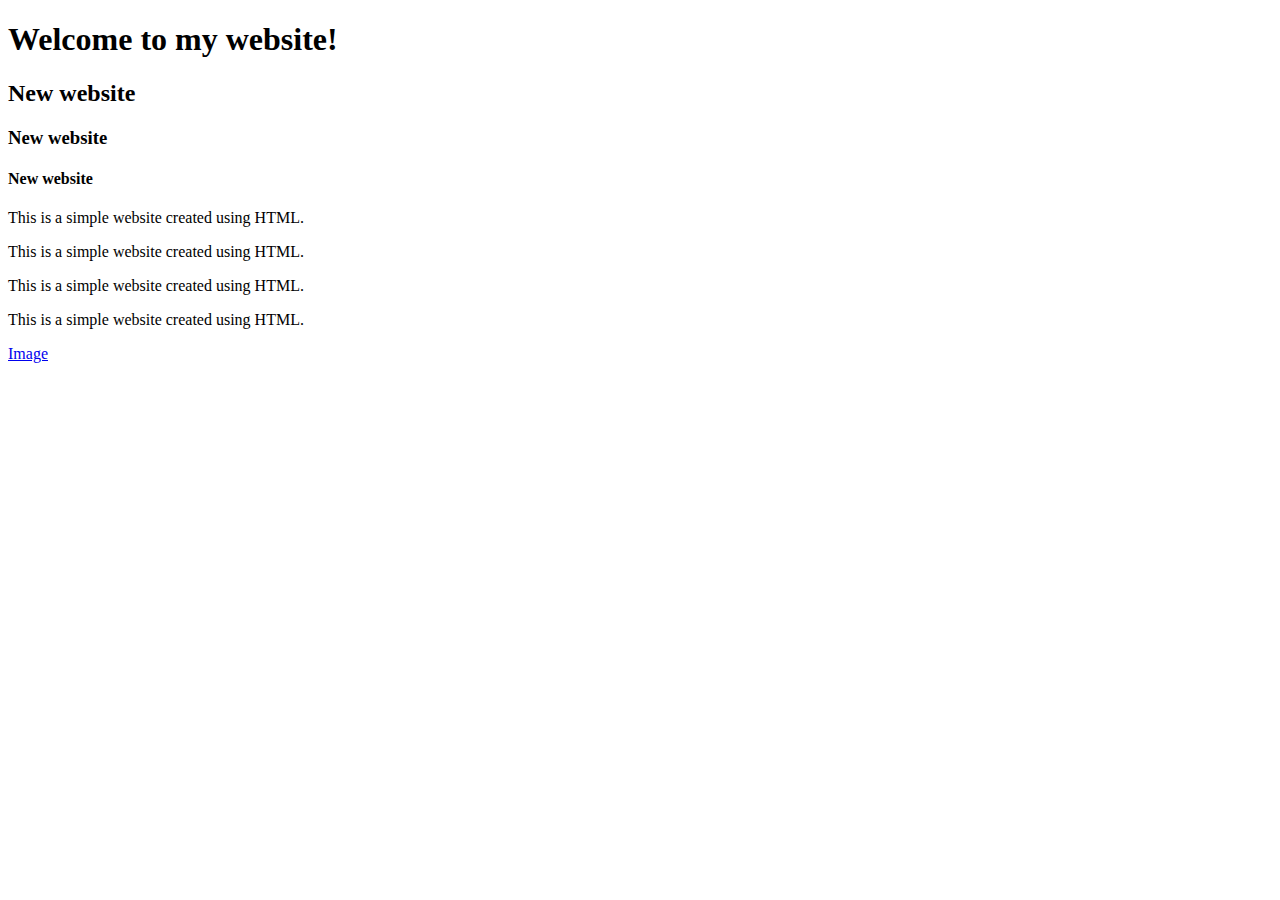
==== html_basic/index.html @ c613b8b4 "add index.html" ====
<!DOCTYPE html>
<html lang="en">
    <head>
        <meta charset="utf-8">
<title>Introduction to html</title>
    </head>
    <body>
        <h1>Welcome to my website!</h1>
        <h2>New website</h2>
        <h3>New website</h3>
        <h4>New website</h4>
      
        <p>This is a simple website created using HTML.</p> 
        <p>This is a simple website created using HTML.</p>
        <p>This is a simple website created using HTML.</p>
        <p>This is a simple website created using HTML.</p>
        <a href="https://i.ibb.co/gTDZZT8/ALX-Logo-07.png">Image</a>
        </body>
</html>
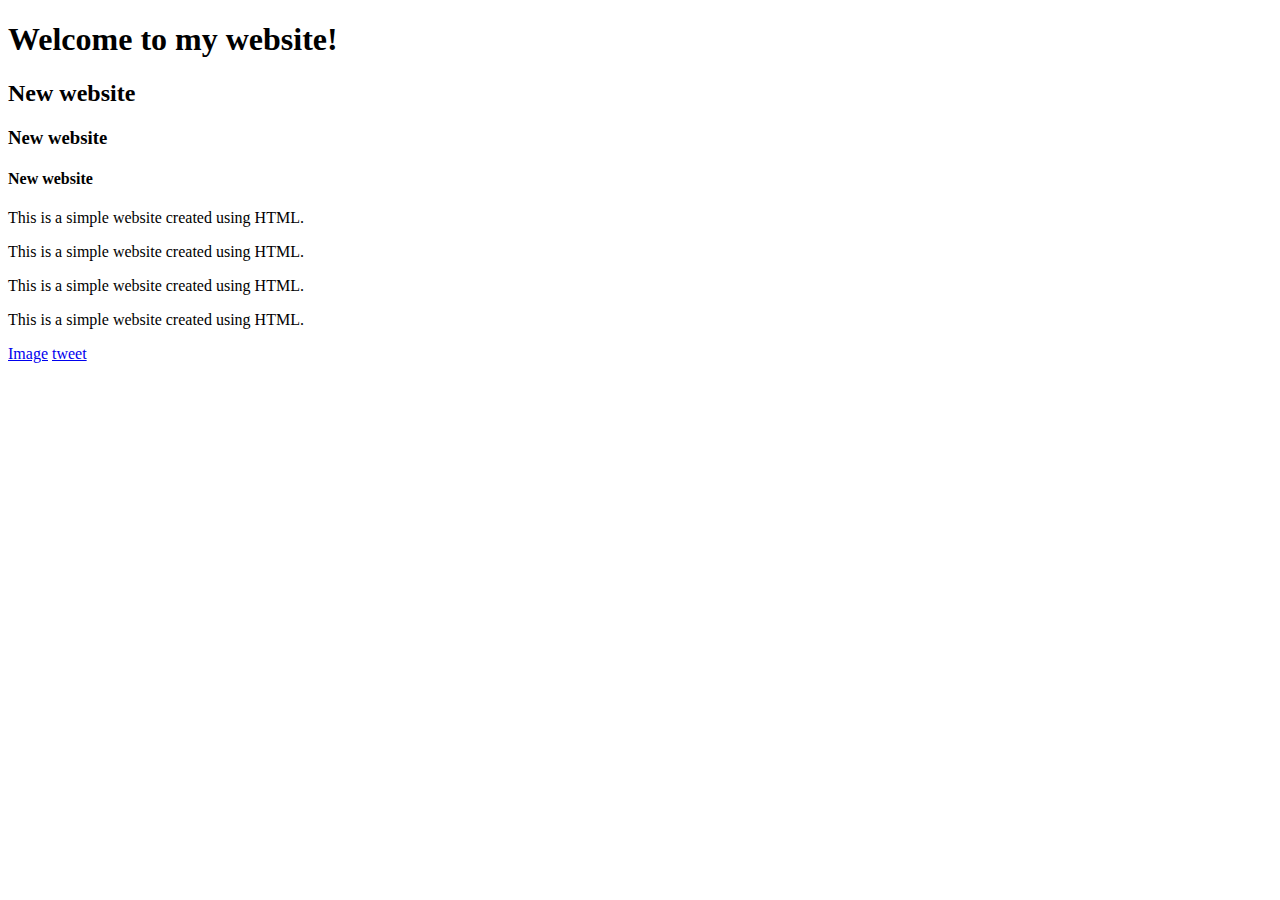
==== commit 6673eedc: "add twitt.html" ====
--- a/html_basic/index.html
+++ b/html_basic/index.html
@@ -15,5 +15,6 @@
         <p>This is a simple website created using HTML.</p>
         <p>This is a simple website created using HTML.</p>
         <a href="https://i.ibb.co/gTDZZT8/ALX-Logo-07.png">Image</a>
+        <a href="./tweets.html">tweet</a>
         </body>
 </html>
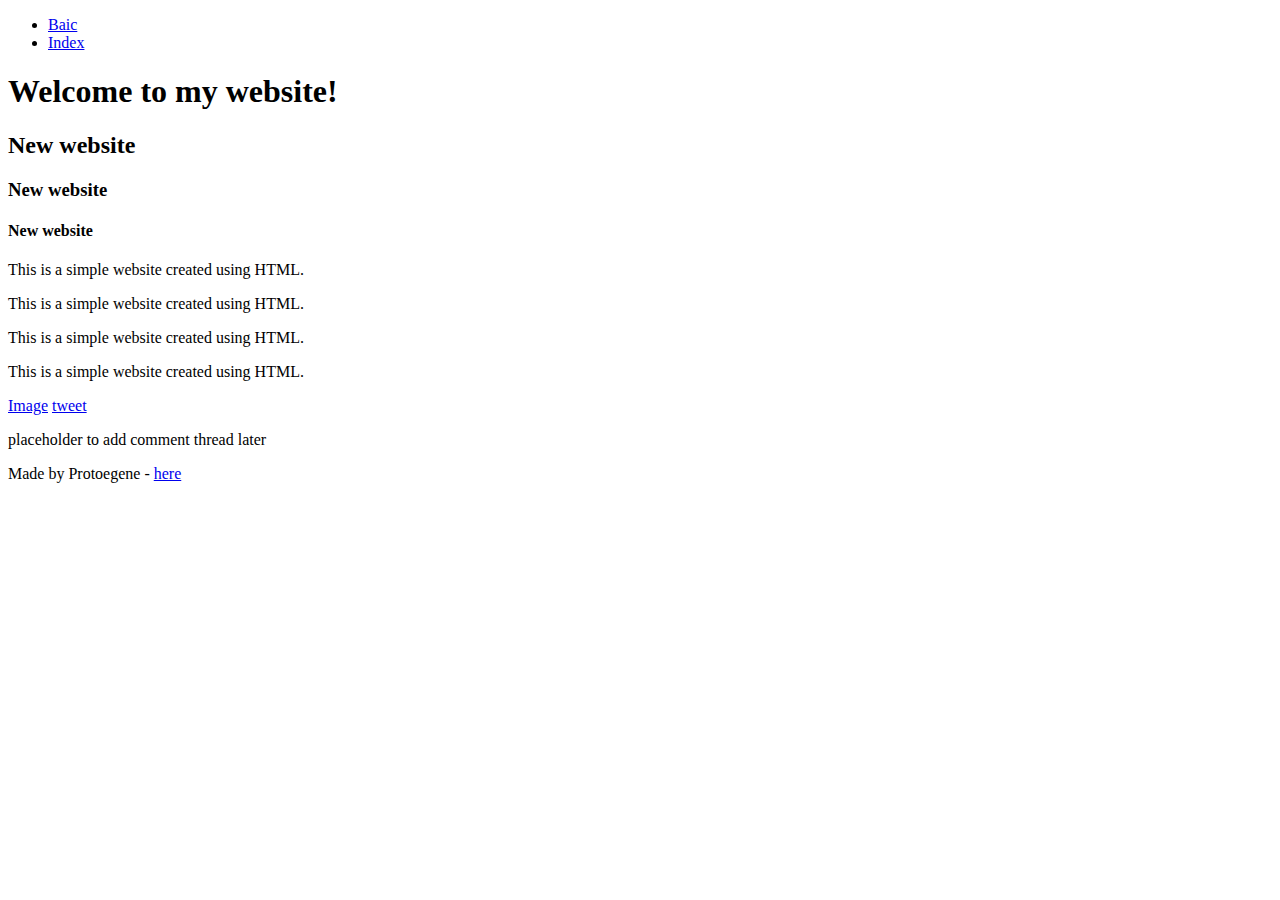
==== commit a6541e0b: "add aside" ====
--- a/html_basic/index.html
+++ b/html_basic/index.html
@@ -5,6 +5,14 @@
 <title>Introduction to html</title>
     </head>
     <body>
+        <header>
+            <ul>
+                <li><a href="./base_index.html">Baic</a></li>
+                <li><a href="./tweets.html">Index</a></li>
+            </ul>
+        </header>
+        <main>
+            <article>
         <h1>Welcome to my website!</h1>
         <h2>New website</h2>
         <h3>New website</h3>
@@ -16,5 +24,11 @@
         <p>This is a simple website created using HTML.</p>
         <a href="https://i.ibb.co/gTDZZT8/ALX-Logo-07.png">Image</a>
         <a href="./tweets.html">tweet</a>
+            </article>
+            <aside><p>placeholder to add comment thread later</p></aside>
+    </main>
+    <footer>
+       <footer><p> Made by Protoegene - <a href="/tweets.html" target="_blank">here</a></p></footer>
+    </footer>
         </body>
 </html>
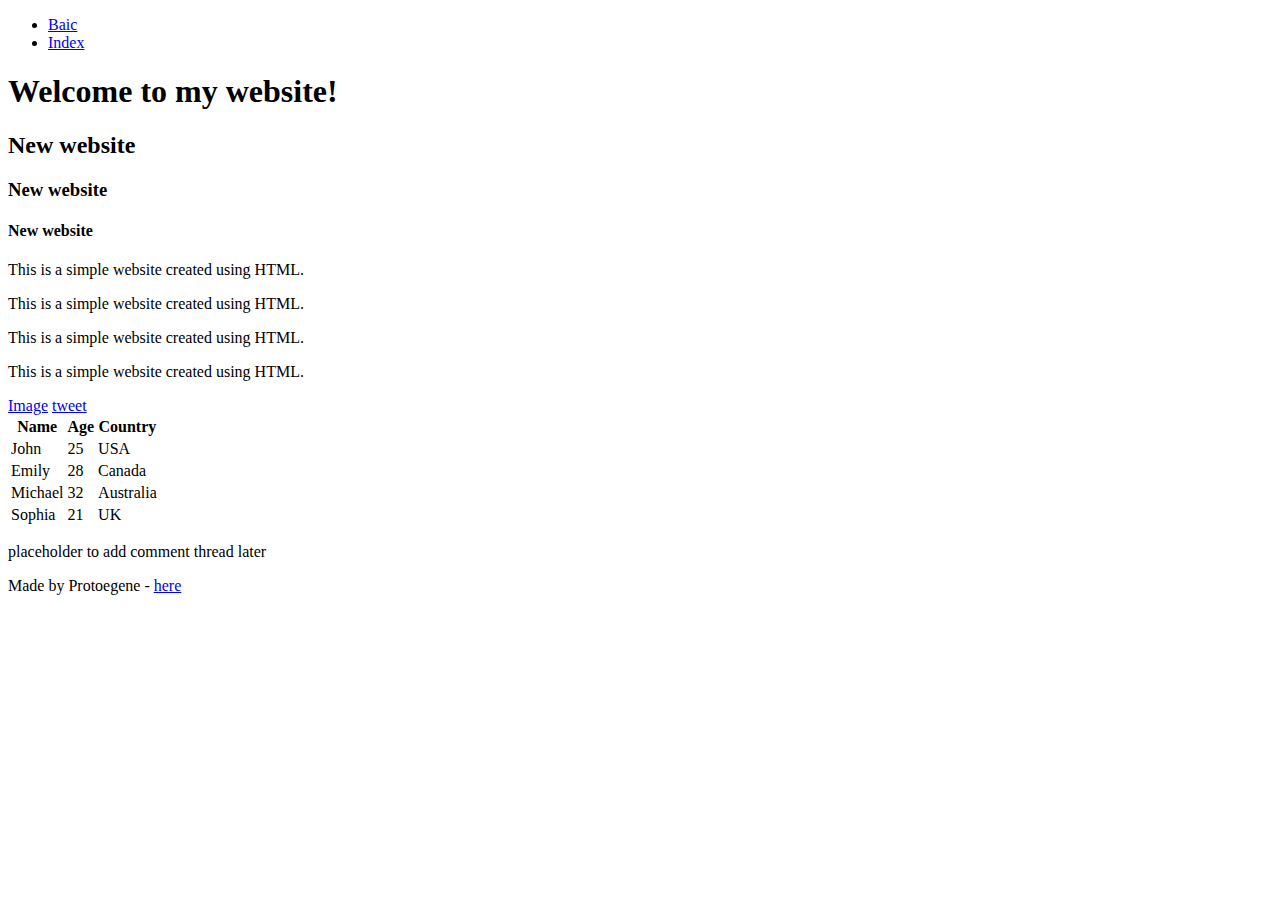
==== commit ea8a528e: "add table" ====
--- a/html_basic/index.html
+++ b/html_basic/index.html
@@ -24,6 +24,40 @@
         <p>This is a simple website created using HTML.</p>
         <a href="https://i.ibb.co/gTDZZT8/ALX-Logo-07.png">Image</a>
         <a href="./tweets.html">tweet</a>
+<table>
+
+    <thead>
+       <tr>
+       <th>Name</th>
+       <th>Age</th>
+       <th>Country</th>
+       </tr>
+    </thead>
+    <tbody>
+        <tr>
+        <td>John</td>
+        <td>25</td>
+        <td>USA</td>
+        </tr>
+        <tr>
+            <td>Emily</td>
+            <td>28</td>
+            <td>Canada</td>
+            </tr>
+            <tr>
+                <td>Michael</td>
+                <td>32</td>
+                <td>Australia</td>
+                </tr>
+                <tr>
+                    <td>Sophia</td>
+                    <td>21</td>
+                    <td>UK</td>
+                    </tr>
+     </tbody>
+</table>
+
+
             </article>
             <aside><p>placeholder to add comment thread later</p></aside>
     </main>
